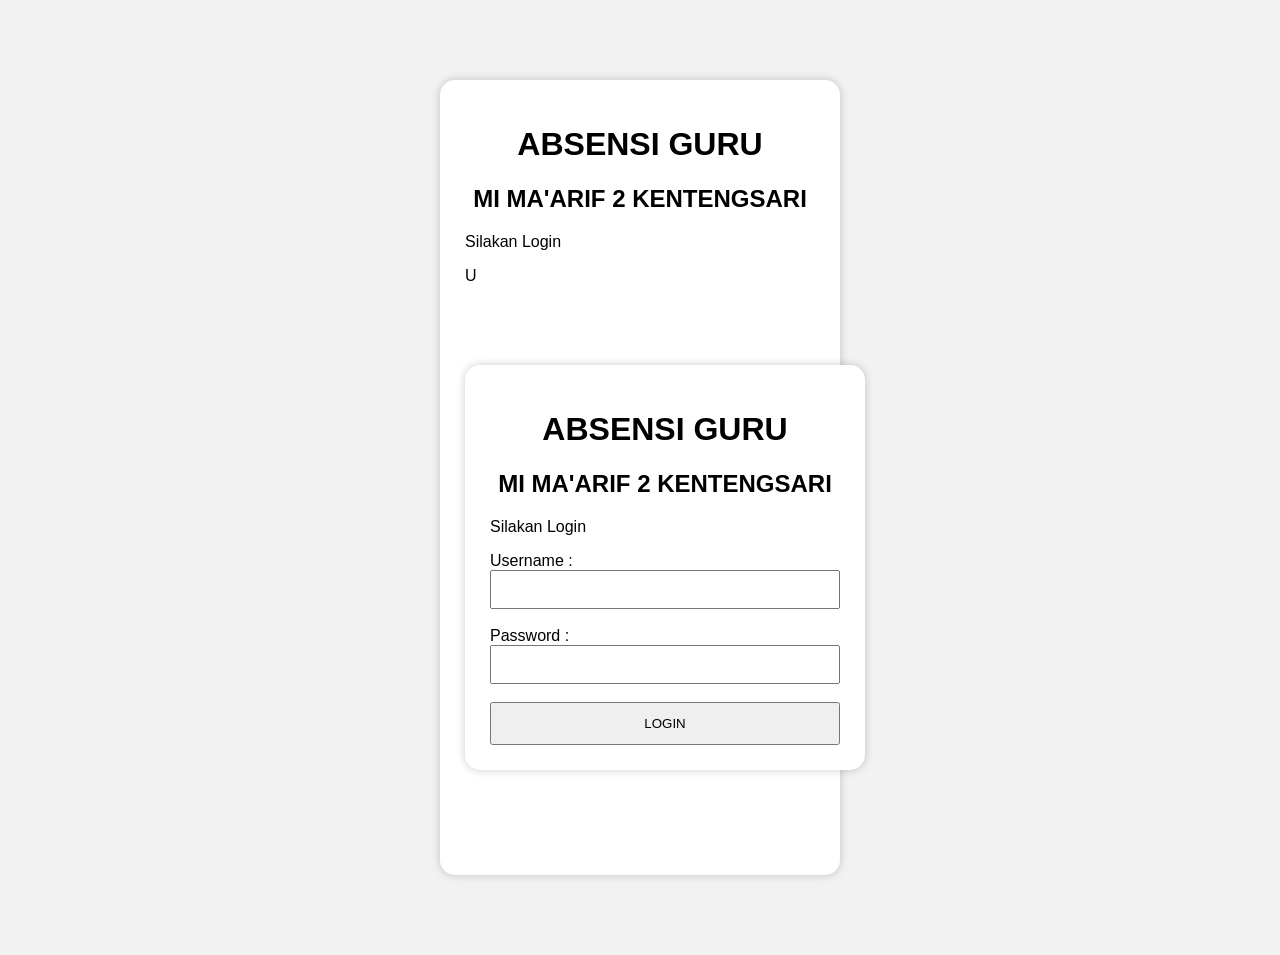
==== index.html @ 6ee68357 "Add files via upload" ====
<!DOCTYPE html>
<html>
<head>

<title>Absensi Guru MI Ma'arif 2 Kentengsari</title>

<link rel="stylesheet" href="style.css">

<link rel="manifest" href="manifest.json">

</head>

<body>

<div class="container">

<h1>ABSENSI GURU</h1>

<h2>MI MA'ARIF 2 KENTENGSARI</h2>

<p>Silakan Login</p>

U<!DOCTYPE html>
<html>
<head>
    <title>Absensi Guru MI Ma'arif 2 Kentengsari</title>
    <link rel="stylesheet" href="style.css">
</head>

<body>
<div class="container">

<h1>ABSENSI GURU</h1>
<h2>MI MA'ARIF 2 KENTENGSARI</h2>

<p>Silakan Login</p>

Username :
<input type="text" id="username">

<br><br>

Password :
<input type="password" id="password">

<br><br>

<button onclick="login()">LOGIN</button>

</div>

<script src="script.js"></script>
</body>
</html>

</div>
<script src="script.js"></script>
</body>
</html>
---- style.css ----
body{
    font-family: Arial, sans-serif;
    background-color:#f2f2f2;
    margin:0;
    padding:0;
}

.container{
    width:350px;
    margin:80px auto;
    background:white;
    padding:25px;
    border-radius:15px;
    box-shadow:0 0 10px rgba(0,0,0,0.2);
}

h1{
    text-align:center;
}

h2{
    text-align:center;
}

input{
    width:100%;
    padding:10px;
    box-sizing:border-box;
}

button{
    width:100%;
    padding:12px;
    cursor:pointer;
}
---- style.css ----
body{
    font-family: Arial, sans-serif;
    background-color:#f2f2f2;
    margin:0;
    padding:0;
}

.container{
    width:350px;
    margin:80px auto;
    background:white;
    padding:25px;
    border-radius:15px;
    box-shadow:0 0 10px rgba(0,0,0,0.2);
}

h1{
    text-align:center;
}

h2{
    text-align:center;
}

input{
    width:100%;
    padding:10px;
    box-sizing:border-box;
}

button{
    width:100%;
    padding:12px;
    cursor:pointer;
}
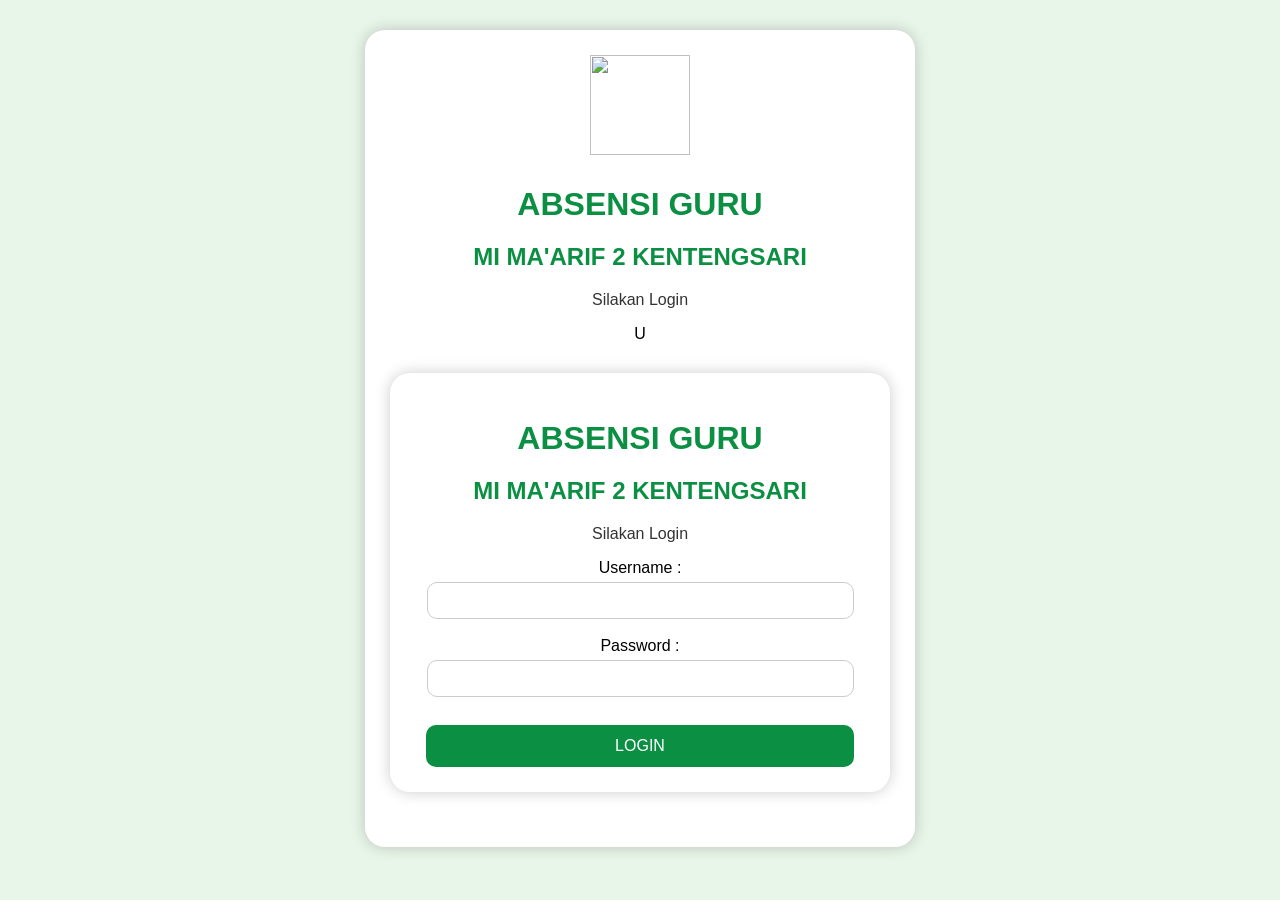
==== commit 018e7372: "Add files via upload perubahan pada dasboard, logo icon, index dan style" ====
--- a/index.html
+++ b/index.html
@@ -13,6 +13,8 @@
 <body>
 
 <div class="container">
+
+<img src="logo.png" class="logo">
 
 <h1>ABSENSI GURU</h1>
 
--- a/style.css
+++ b/style.css
@@ -1,35 +1,66 @@
 body{
-    font-family: Arial, sans-serif;
-    background-color:#f2f2f2;
     margin:0;
     padding:0;
+    font-family: Arial, sans-serif;
+    background-color:#E8F5E9;
 }
 
 .container{
-    width:350px;
-    margin:80px auto;
-    background:white;
+    width:90%;
+    max-width:500px;
+    margin:30px auto;
     padding:25px;
-    border-radius:15px;
-    box-shadow:0 0 10px rgba(0,0,0,0.2);
+    background-color:white;
+    border-radius:20px;
+    box-shadow:0 0 15px rgba(0,0,0,0.2);
+    text-align:center;
+}
+
+.logo{
+    width:100px;
+    height:100px;
+    margin-bottom:10px;
 }
 
 h1{
-    text-align:center;
+    color:#0B8F43;
+    margin-bottom:5px;
 }
 
 h2{
-    text-align:center;
+    color:#0B8F43;
+    font-size:24px;
+    margin-bottom:20px;
+}
+
+p{
+    color:#333333;
 }
 
 input{
-    width:100%;
+    width:90%;
     padding:10px;
-    box-sizing:border-box;
+    border:1px solid #CCCCCC;
+    border-radius:10px;
+    margin-top:5px;
 }
 
 button{
-    width:100%;
+    width:95%;
     padding:12px;
+    margin-top:10px;
+    background-color:#0B8F43;
+    color:white;
+    border:none;
+    border-radius:10px;
+    font-size:16px;
     cursor:pointer;
+}
+
+button:hover{
+    background-color:#087637;
+}
+
+hr{
+    border:1px solid #0B8F43;
 }
--- a/style.css
+++ b/style.css
@@ -1,35 +1,66 @@
 body{
-    font-family: Arial, sans-serif;
-    background-color:#f2f2f2;
     margin:0;
     padding:0;
+    font-family: Arial, sans-serif;
+    background-color:#E8F5E9;
 }
 
 .container{
-    width:350px;
-    margin:80px auto;
-    background:white;
+    width:90%;
+    max-width:500px;
+    margin:30px auto;
     padding:25px;
-    border-radius:15px;
-    box-shadow:0 0 10px rgba(0,0,0,0.2);
+    background-color:white;
+    border-radius:20px;
+    box-shadow:0 0 15px rgba(0,0,0,0.2);
+    text-align:center;
+}
+
+.logo{
+    width:100px;
+    height:100px;
+    margin-bottom:10px;
 }
 
 h1{
-    text-align:center;
+    color:#0B8F43;
+    margin-bottom:5px;
 }
 
 h2{
-    text-align:center;
+    color:#0B8F43;
+    font-size:24px;
+    margin-bottom:20px;
+}
+
+p{
+    color:#333333;
 }
 
 input{
-    width:100%;
+    width:90%;
     padding:10px;
-    box-sizing:border-box;
+    border:1px solid #CCCCCC;
+    border-radius:10px;
+    margin-top:5px;
 }
 
 button{
-    width:100%;
+    width:95%;
     padding:12px;
+    margin-top:10px;
+    background-color:#0B8F43;
+    color:white;
+    border:none;
+    border-radius:10px;
+    font-size:16px;
     cursor:pointer;
+}
+
+button:hover{
+    background-color:#087637;
+}
+
+hr{
+    border:1px solid #0B8F43;
 }
